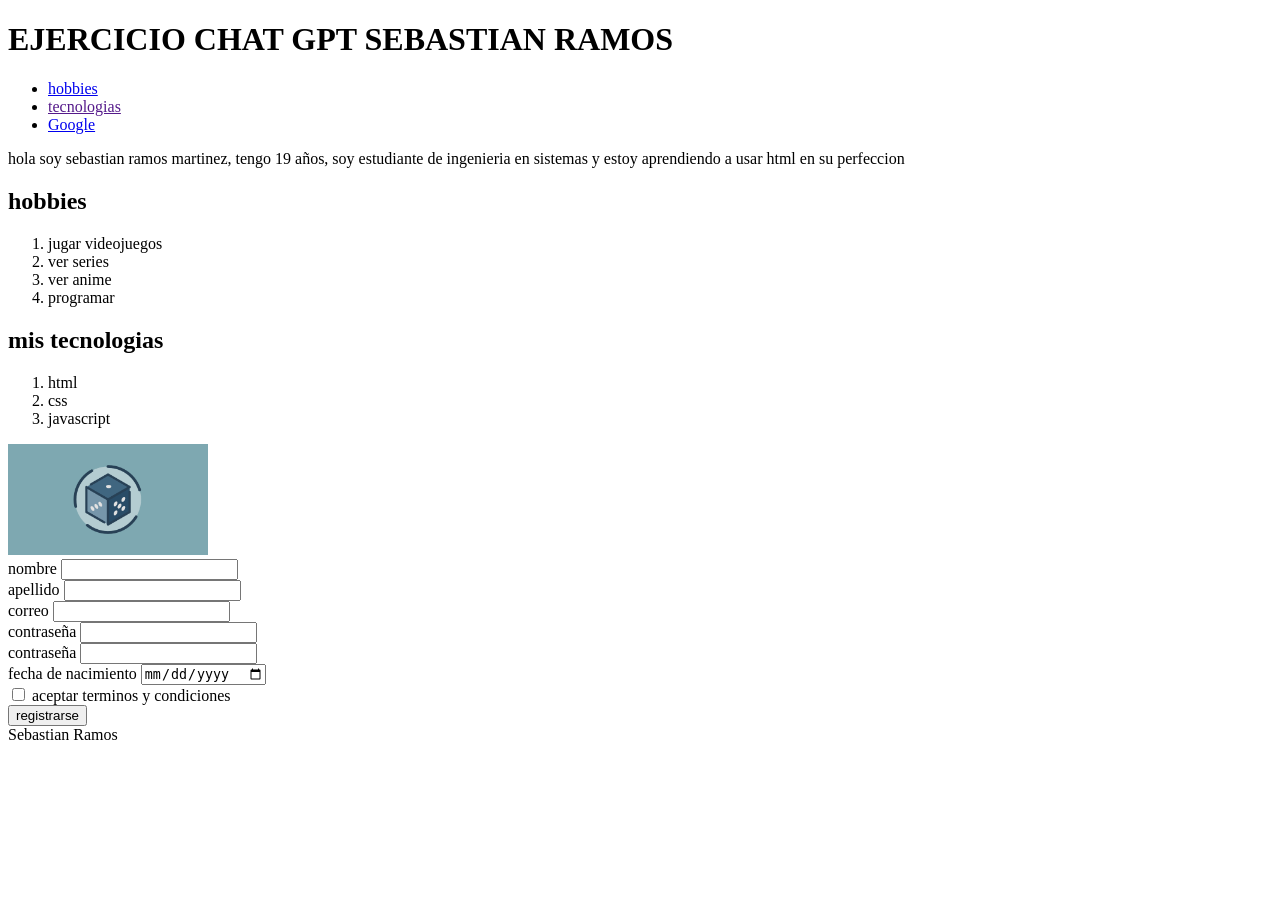
==== ejemplo.html @ 911f1b67 "basico" ====
<!DOCTYPE html>
<html lang="en">
<head>
    <meta charset="UTF-8">
    <meta name="viewport" content="width=device-width, initial-scale=1.0">
    <title>ejemplo</title>
</head>
<body>
    <header>
        <h1>EJERCICIO CHAT GPT SEBASTIAN RAMOS</h1>
    </header>
    <nav>
        <ul>
            <li><a href="#hobbies">hobbies</a></li>
            <li><a href="">tecnologias</a></li>
            <li><a href="https://www.google.com/" target="_blank">Google</a></li>

        </ul>
    </nav>
    <main>
        <div id="PresentacionCorta">
            <p>hola soy sebastian ramos martinez, tengo 19 años, soy estudiante de ingenieria en sistemas y estoy aprendiendo a usar html en su perfeccion</p>
        </div>
        <section id="hobbies">
            <h2>hobbies</h2>
            <ol>
                <li>jugar videojuegos</li>
                <li>ver series</li>
                <li>ver anime</li>
                <li>programar</li>
            </ol>
        </section>
        <section id="tecnologias">
            <h2>mis tecnologias</h2>
            <ol>
                <li>html</li>
                <li>css</li>
                <li>javascript</li>
            </ol>
        </section>
        <div id="imagen">
            <img src="images.png" alt="una imagen" width="200">
        </div>
        <section id="formularios">
            <form>
                <label >nombre</label>
                <input type="text">
                <br>
                <label >apellido</label>
                <input type="text">
                <br>
                <label >correo</label>
                <input type="email">
                <br>
                <label>contraseña</label>
                <input type="password" >
                <br>
                <label>contraseña</label>
                <input type="age">
                <br>                
                <label>fecha de nacimiento</label>
                <input type="date">
                <br>
                <input type="checkbox">
                <label >aceptar terminos y condiciones</label>
                <br>
                <button type="submit">registrarse</button>
            </form>
        </section>
    </main>
    <footer>Sebastian Ramos</footer>
</body>
</html>
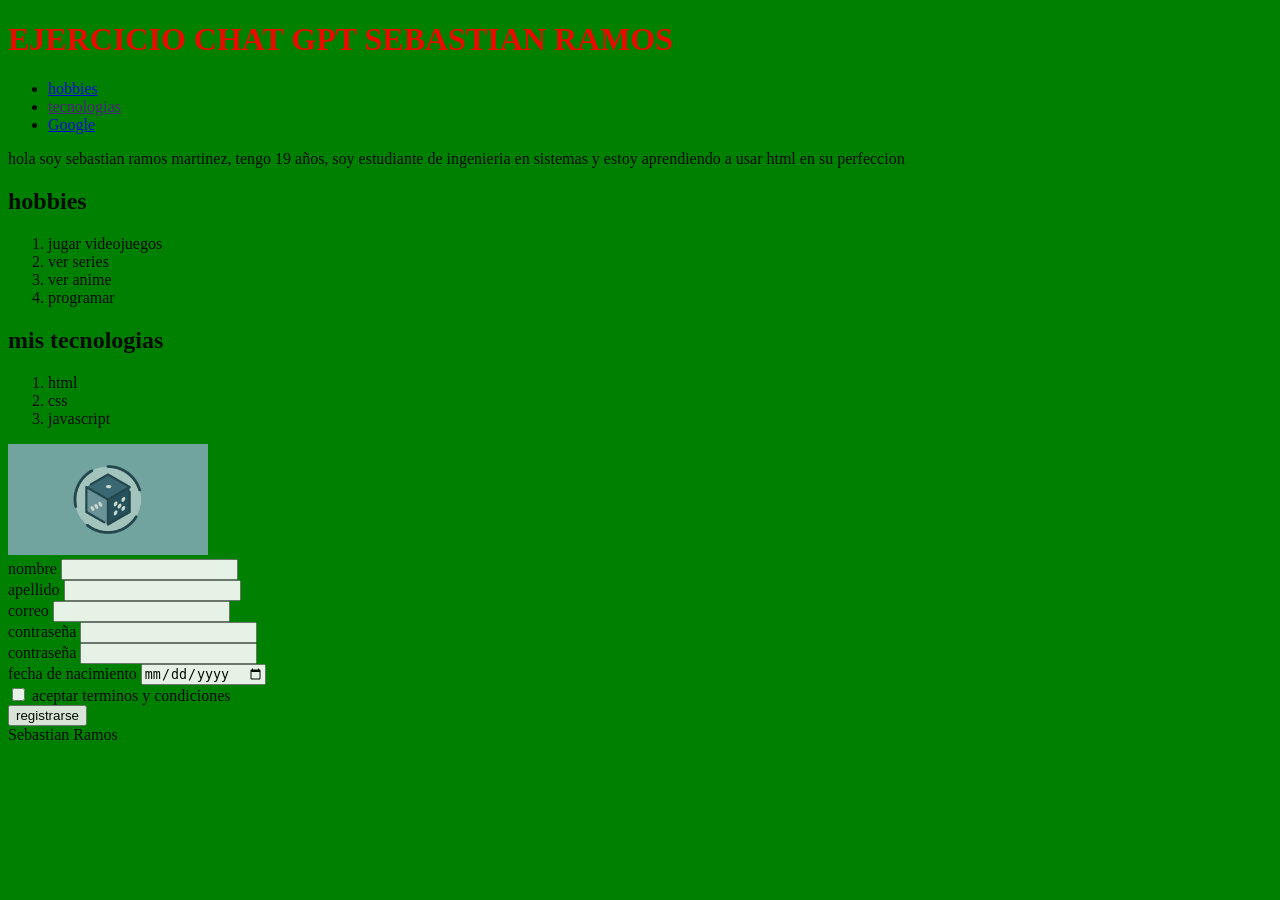
==== commit 821c6443: "comentario de prueba" ====
--- a/ejemplo.html
+++ b/ejemplo.html
@@ -4,6 +4,7 @@
     <meta charset="UTF-8">
     <meta name="viewport" content="width=device-width, initial-scale=1.0">
     <title>ejemplo</title>
+    <link rel="stylesheet" href="style.css">
 </head>
 <body>
     <header>
@@ -36,6 +37,7 @@
                 <li>html</li>
                 <li>css</li>
                 <li>javascript</li>
+                <!--cocmentario de prueba-->
             </ol>
         </section>
         <div id="imagen">
--- a/style.css
+++ b/style.css
@@ -0,0 +1,7 @@
+h1{
+    color:red
+}
+body{
+    background-color: green;
+    opacity: 0.9;
+}
